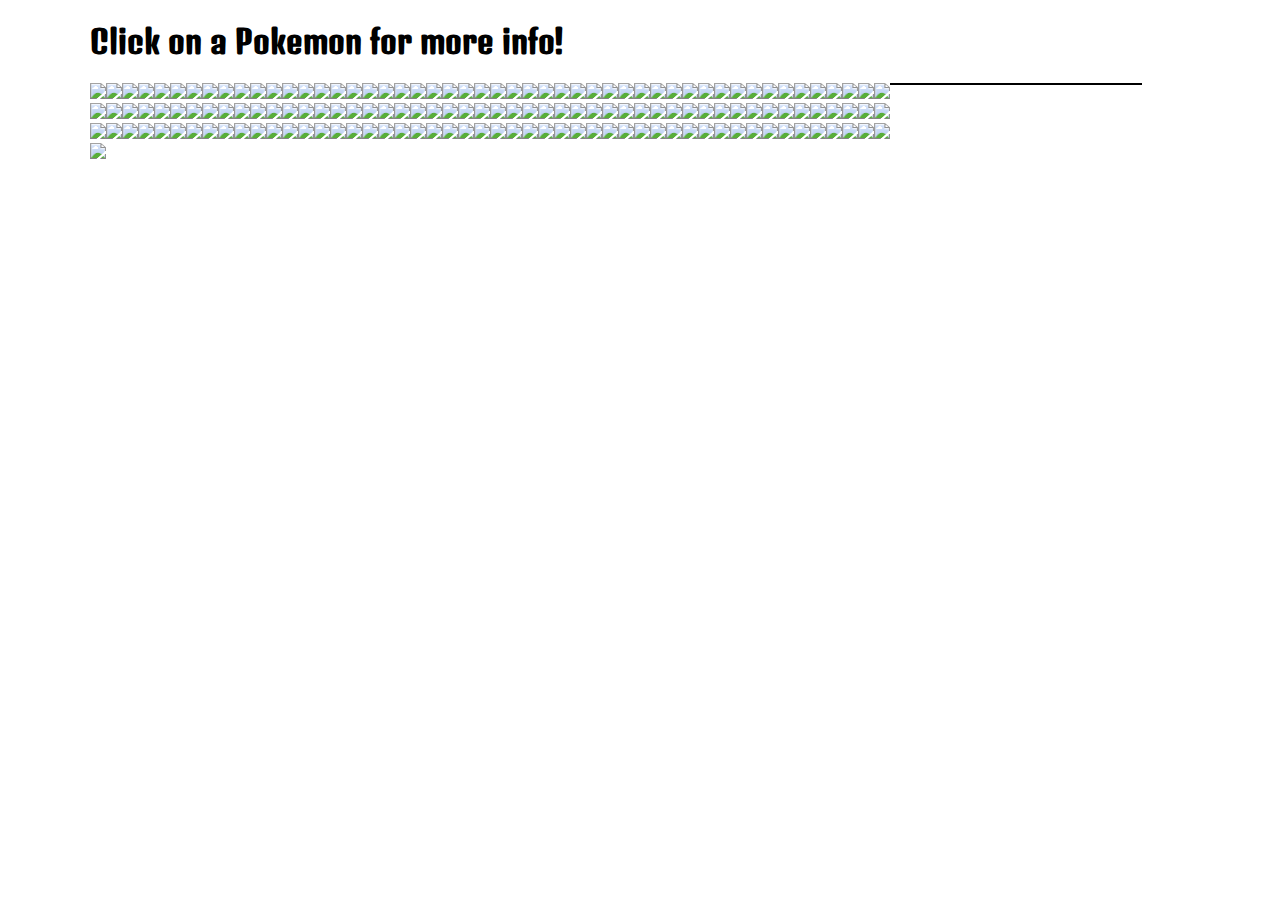
==== index.html @ cd35dd46 "added fonts" ====
<!DOCTYPE html>
<html lang="en">
<head>
	<meta name="viewport" content="width=device-width, initial-scale=1.0">
	<meta charset="UTF-8">
	<title>Original Pokemon</title>
	<style>

		.container {
			width: 1100px;
			margin: 0 auto;
		}

		#pokemon{
			max-width: 800px;
			display: inline-block;
		}

		#dex{
			display: inline-block;
			width: 200px;
			border: 1px solid black;
			vertical-align: top;
			padding-left: 50px;
			position: fixed;
		}

		h1, h2, h4{
			font-family: 'Denk One', sans-serif;
		}
	</style>
	<script src="https://ajax.googleapis.com/ajax/libs/jquery/2.1.3/jquery.min.js"></script>
	<link href="https://fonts.googleapis.com/css?family=Denk+One" rel="stylesheet">
	<script>
		$(document).ready(function(){

			var poke = '';
			for(var p = 1; p <= 151; p++){
				poke += '<img id="'+p+'" src="http://pokeapi.co/media/img/'+p+'.png">';
			}
			
			$('#pokemon').html(poke);

			$('img').click(function(){
				var id = $(this).attr('id');
				$.get('http://pokeapi.co/api/v1/pokemon/'+id, function(pokemon){
					var pokedex = '';
					console.log(pokemon);
					pokedex += '<h2>'+pokemon.name+'</h2>';
					pokedex += '<img src="http://pokeapi.co/media/img/'+id+'.png">';
					pokedex += '<h4>Types</h4>';
					pokedex += '<ul>';
					for(var i = 0; i < pokemon.types.length; i++){
						pokedex += '<li>'+pokemon.types[i].name;+'</li></ul>';
					}
					pokedex += '<h4>Attack:</h4>';
					pokedex += pokemon.attack;
					pokedex += '<h4>Defense:</h4>';
					pokedex += pokemon.defense;
					pokedex += '<h4>Speed:</h4>';
					pokedex += pokemon.speed;
					pokedex += '<h4>Hit Points:</h4>';
					pokedex += pokemon.hp;
					$('#dex').html(pokedex);
					},
				'json');
			})
		})
	</script>
</head>
<body>
	<div class='container'>
		<h1>Click on a Pokemon for more info!</h1>
		<div id='pokemon'></div>
		<div id='dex'></div>
	</div>
</body>
</html>
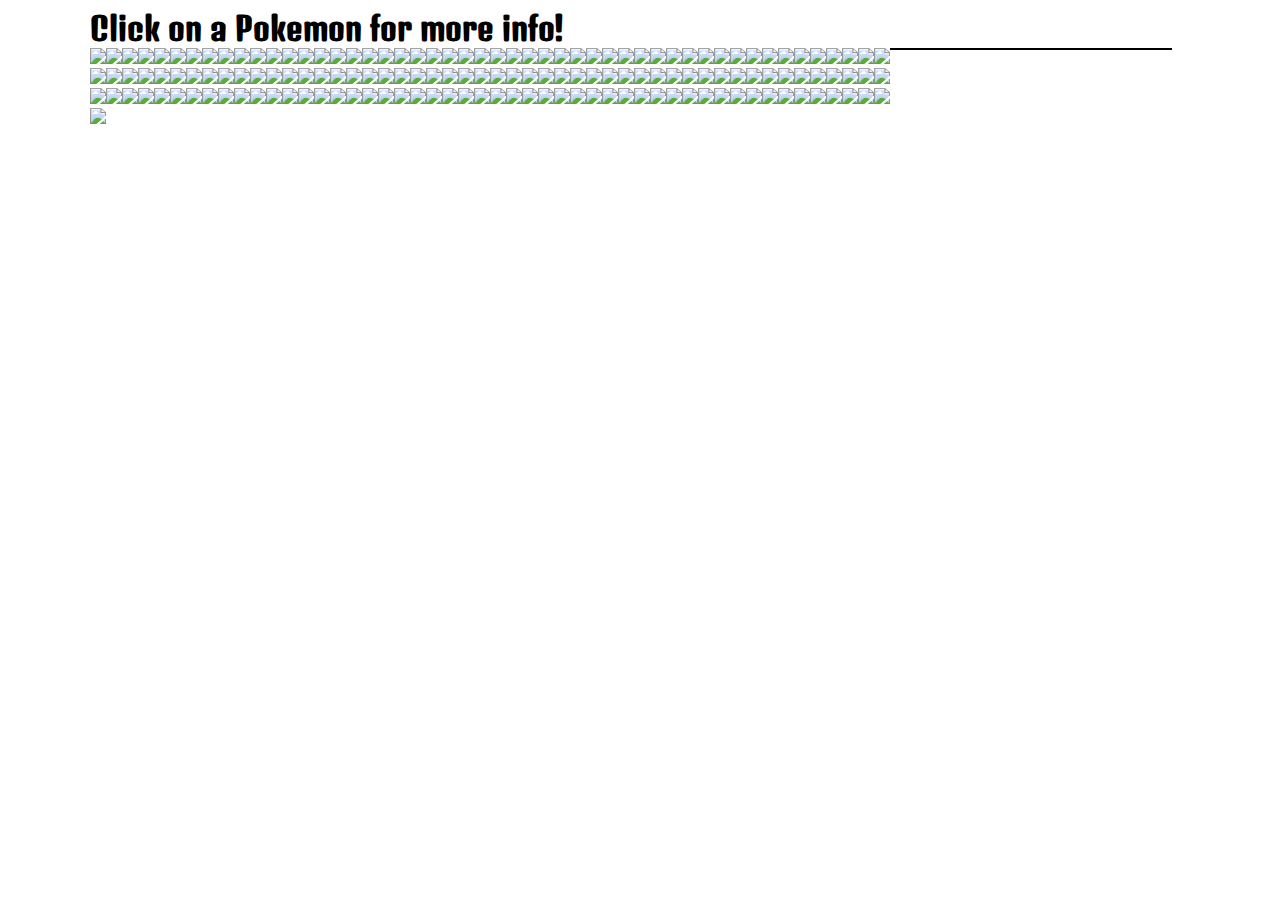
==== commit 1a371eba: "added more poke info" ====
--- a/index.html
+++ b/index.html
@@ -17,15 +17,19 @@
 		}
 
 		#dex{
+			padding-left: 80px;
 			display: inline-block;
 			width: 200px;
 			border: 1px solid black;
 			vertical-align: top;
-			padding-left: 50px;
 			position: fixed;
 		}
 
-		h1, h2, h4{
+		h1 {
+			display: inline;
+		}
+
+		h1, h2, h4, li{
 			font-family: 'Denk One', sans-serif;
 		}
 	</style>
@@ -51,16 +55,12 @@
 					pokedex += '<h4>Types</h4>';
 					pokedex += '<ul>';
 					for(var i = 0; i < pokemon.types.length; i++){
-						pokedex += '<li>'+pokemon.types[i].name;+'</li></ul>';
+						pokedex += '<li>'+pokemon.types[i].name;+'</li>';
 					}
-					pokedex += '<h4>Attack:</h4>';
-					pokedex += pokemon.attack;
-					pokedex += '<h4>Defense:</h4>';
-					pokedex += pokemon.defense;
-					pokedex += '<h4>Speed:</h4>';
-					pokedex += pokemon.speed;
-					pokedex += '<h4>Hit Points:</h4>';
-					pokedex += pokemon.hp;
+					pokedex += '</ul><h4>Attack: ' + pokemon.attack + '</h4>';
+					pokedex += '<h4>Defense: ' + pokemon.defense + '</h4>';
+					pokedex += '<h4>Speed: ' + pokemon.speed + '</h4>';
+					pokedex += '<h4>Hit Points: ' + pokemon.hp + '</h4>';
 					$('#dex').html(pokedex);
 					},
 				'json');
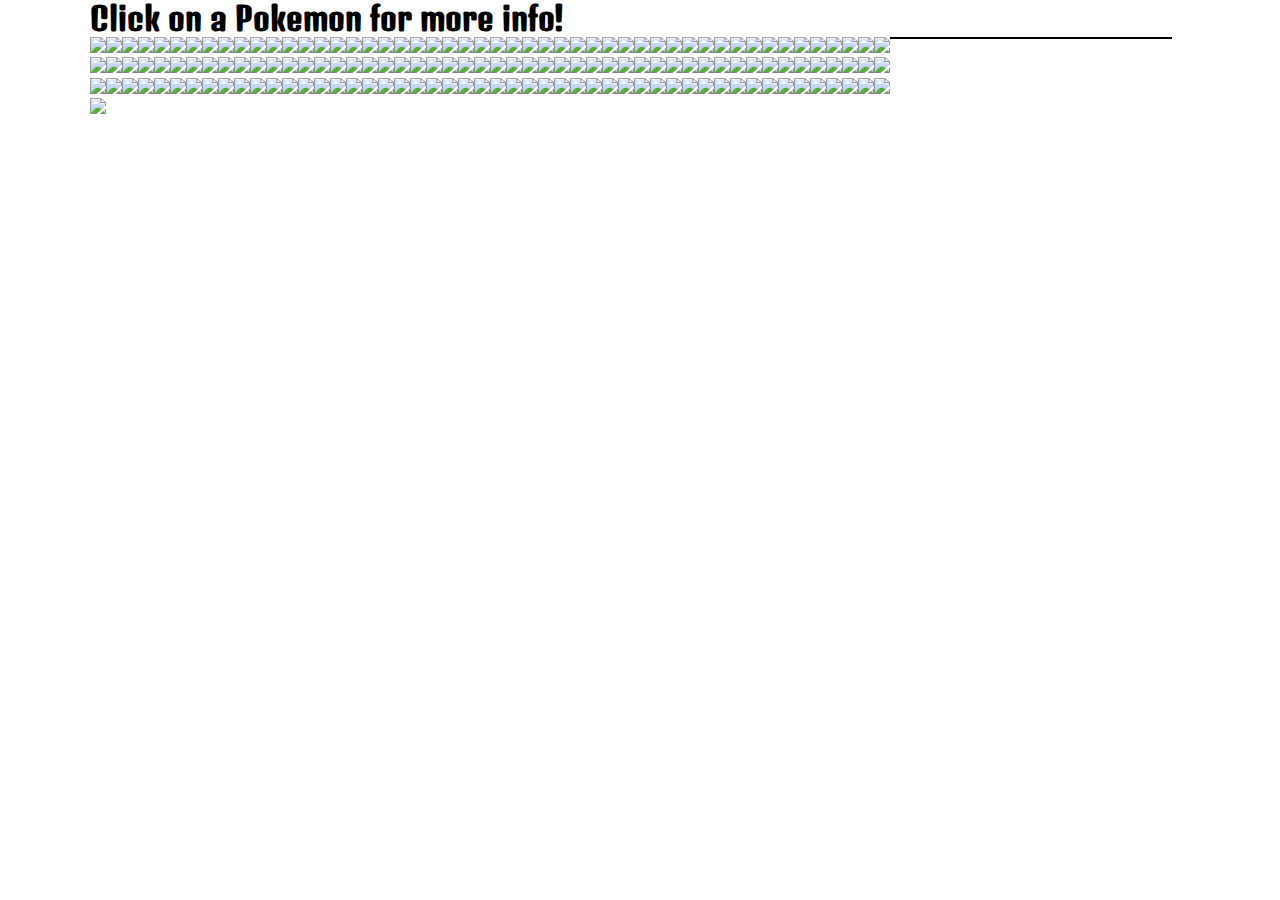
==== commit cbea9ed9: "added css file" ====
--- a/index.html
+++ b/index.html
@@ -1,38 +1,12 @@
 <!DOCTYPE html>
 <html lang="en">
 <head>
+	<link rel="stylesheet" type="text/css" href="css/normalize.css">
+	<link rel="stylesheet" type="text/css" href="css/style.css">
 	<meta name="viewport" content="width=device-width, initial-scale=1.0">
 	<meta charset="UTF-8">
+	
 	<title>Original Pokemon</title>
-	<style>
-
-		.container {
-			width: 1100px;
-			margin: 0 auto;
-		}
-
-		#pokemon{
-			max-width: 800px;
-			display: inline-block;
-		}
-
-		#dex{
-			padding-left: 80px;
-			display: inline-block;
-			width: 200px;
-			border: 1px solid black;
-			vertical-align: top;
-			position: fixed;
-		}
-
-		h1 {
-			display: inline;
-		}
-
-		h1, h2, h4, li{
-			font-family: 'Denk One', sans-serif;
-		}
-	</style>
 	<script src="https://ajax.googleapis.com/ajax/libs/jquery/2.1.3/jquery.min.js"></script>
 	<link href="https://fonts.googleapis.com/css?family=Denk+One" rel="stylesheet">
 	<script>
--- a/css/style.css
+++ b/css/style.css
@@ -0,0 +1,25 @@
+.container {
+  width: 1100px;
+  margin: 0 auto;
+}
+
+#pokemon{
+  max-width: 800px;
+  display: inline-block;
+}
+
+#dex{
+  padding-left: 80px;
+  display: inline-block;
+  width: 200px;
+  border: 1px solid black;
+  vertical-align: top;
+  position: fixed;
+}
+
+h1 {
+  display: inline;
+}
+
+h1, h2, h4, li{
+  font-family: 'Denk One', sans-serif;